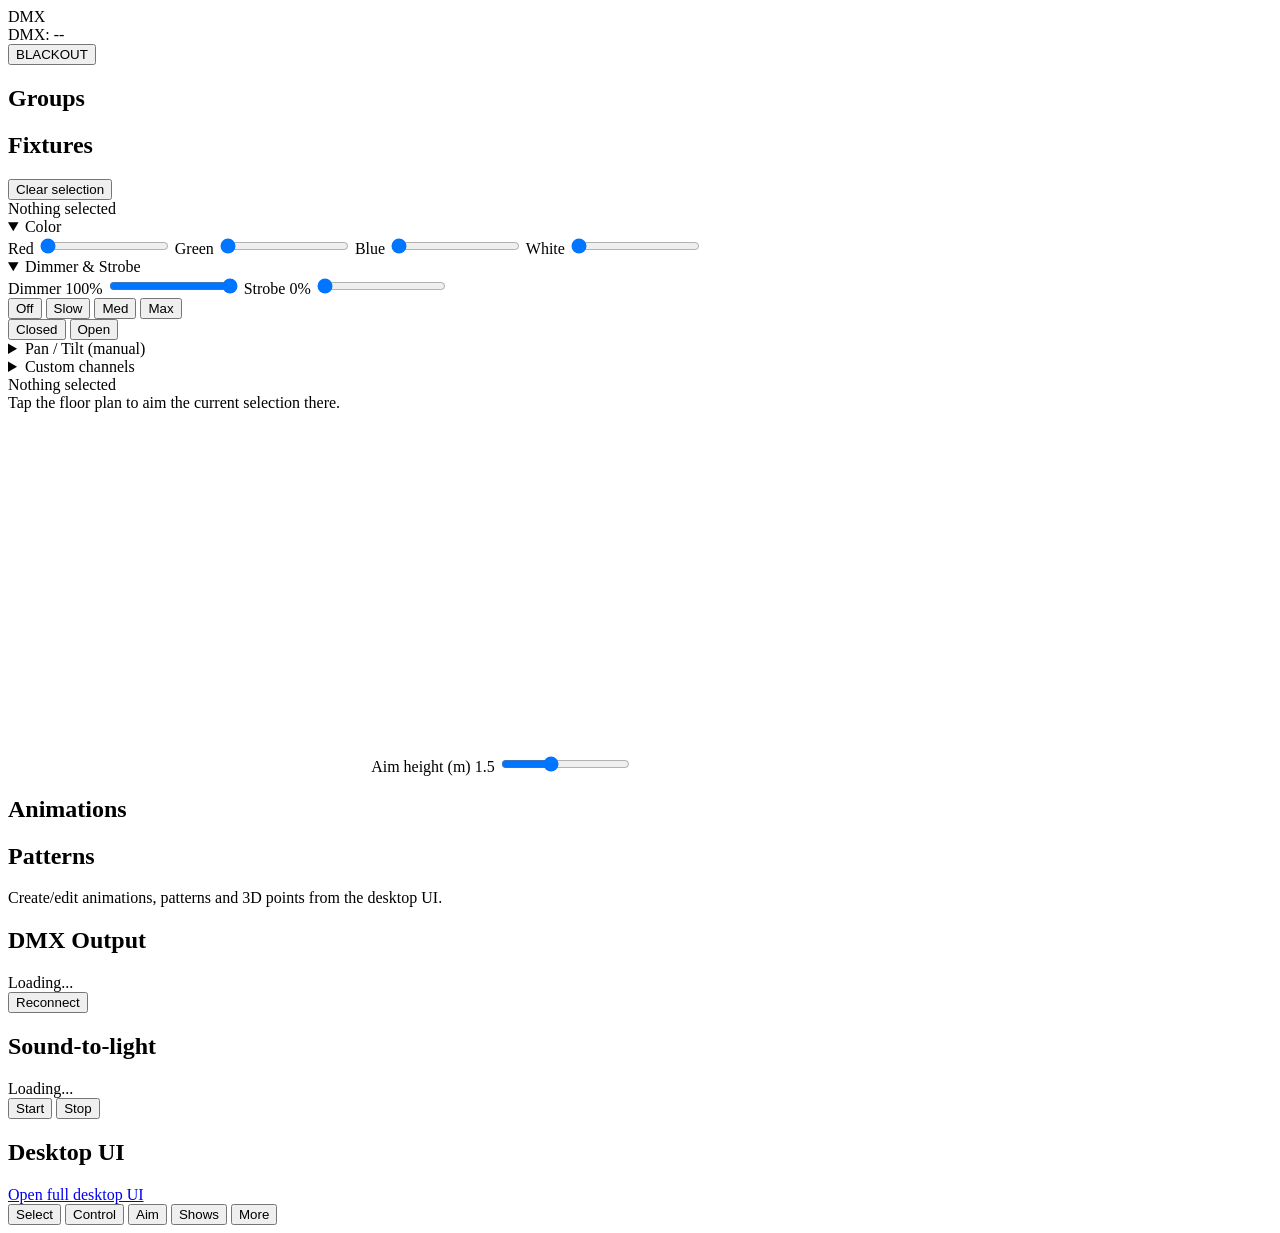
==== frontend/mobile/index.html @ 0a72f05b "Add a mobile-friendly UI as a separate, radically simpler layout The desktop UI's floating windows a" ====
<!doctype html>
<html lang="en">
<head>
  <meta charset="utf-8" />
  <meta name="viewport" content="width=device-width, initial-scale=1, maximum-scale=1, viewport-fit=cover" />
  <title>DMX Controller — Mobile</title>
  <link rel="stylesheet" href="/mobile/style.css" />
</head>
<body>
  <div id="app">
    <header id="topbar">
      <div class="brand">DMX</div>
      <div id="dmx-status" class="status-pill">DMX: --</div>
      <div class="spacer"></div>
      <button id="btn-blackout" class="danger-btn">BLACKOUT</button>
    </header>

    <main id="content">
      <!-- SELECT -->
      <section id="screen-select" class="screen">
        <h2>Groups</h2>
        <div id="group-buttons" class="tile-grid"></div>
        <h2>Fixtures</h2>
        <div id="fixture-buttons" class="tile-grid"></div>
        <button id="btn-clear-selection" class="wide-btn">Clear selection</button>
      </section>

      <!-- CONTROL -->
      <section id="screen-control" class="screen hidden">
        <div id="control-selection-bar" class="selection-bar">Nothing selected</div>

        <details class="card" open>
          <summary>Color</summary>
          <div class="card-body">
            <div class="swatch-grid" id="rgb-palette"></div>
            <label>Red <input type="range" min="0" max="255" value="0" id="rgb-red"></label>
            <label>Green <input type="range" min="0" max="255" value="0" id="rgb-green"></label>
            <label>Blue <input type="range" min="0" max="255" value="0" id="rgb-blue"></label>
            <label>White <input type="range" min="0" max="255" value="0" id="rgb-white"></label>
          </div>
        </details>

        <details class="card" open>
          <summary>Dimmer &amp; Strobe</summary>
          <div class="card-body">
            <label>Dimmer <span class="pct" id="dimmer-pct">100%</span>
              <input type="range" min="0" max="100" value="100" id="dimmer-slider">
            </label>
            <label>Strobe <span class="pct" id="strobe-pct">0%</span>
              <input type="range" min="0" max="100" value="0" id="strobe-slider">
            </label>
            <div class="btn-row">
              <button data-strobe="0">Off</button>
              <button data-strobe="30">Slow</button>
              <button data-strobe="60">Med</button>
              <button data-strobe="100">Max</button>
            </div>
            <div class="btn-row">
              <button id="shutter-closed">Closed</button>
              <button id="shutter-open">Open</button>
            </div>
          </div>
        </details>

        <details class="card">
          <summary>Pan / Tilt (manual)</summary>
          <div class="card-body">
            <div class="hint">Drag inside the pad. For room-accurate aiming, use the Aim tab instead.</div>
            <div class="xy-pad" id="xy-pad"><div class="xy-dot" id="xy-dot"></div></div>
          </div>
        </details>

        <details class="card" id="custom-card">
          <summary>Custom channels</summary>
          <div class="card-body" id="custom-sliders">
            <div class="hint">Select a fixture with custom channels to see sliders here.</div>
          </div>
        </details>
      </section>

      <!-- AIM -->
      <section id="screen-aim" class="screen hidden">
        <div id="aim-selection-bar" class="selection-bar">Nothing selected</div>
        <div class="hint">Tap the floor plan to aim the current selection there.</div>
        <canvas id="aim-canvas" width="360" height="360"></canvas>
        <label>Aim height (m) <span id="aim-height-val">1.5</span>
          <input type="range" id="aim-height" min="0" max="4" step="0.1" value="1.5">
        </label>
      </section>

      <!-- SHOWS -->
      <section id="screen-shows" class="screen hidden">
        <h2>Animations</h2>
        <div id="anim-list" class="list"></div>
        <h2>Patterns</h2>
        <div id="pattern-list" class="list"></div>
        <div class="hint">Create/edit animations, patterns and 3D points from the desktop UI.</div>
      </section>

      <!-- MORE -->
      <section id="screen-more" class="screen hidden">
        <h2>DMX Output</h2>
        <div id="more-dmx-status" class="hint">Loading...</div>
        <button id="btn-dmx-reconnect" class="wide-btn">Reconnect</button>

        <h2>Sound-to-light</h2>
        <div id="more-sound-status" class="hint">Loading...</div>
        <div class="btn-row">
          <button id="btn-sound-start">Start</button>
          <button id="btn-sound-stop">Stop</button>
        </div>

        <h2>Desktop UI</h2>
        <a class="wide-btn" href="/">Open full desktop UI</a>
      </section>
    </main>

    <nav id="tabbar">
      <button class="tab active" data-screen="select">Select</button>
      <button class="tab" data-screen="control">Control</button>
      <button class="tab" data-screen="aim">Aim</button>
      <button class="tab" data-screen="shows">Shows</button>
      <button class="tab" data-screen="more">More</button>
    </nav>
  </div>

  <script type="module" src="/mobile/app.js"></script>
</body>
</html>
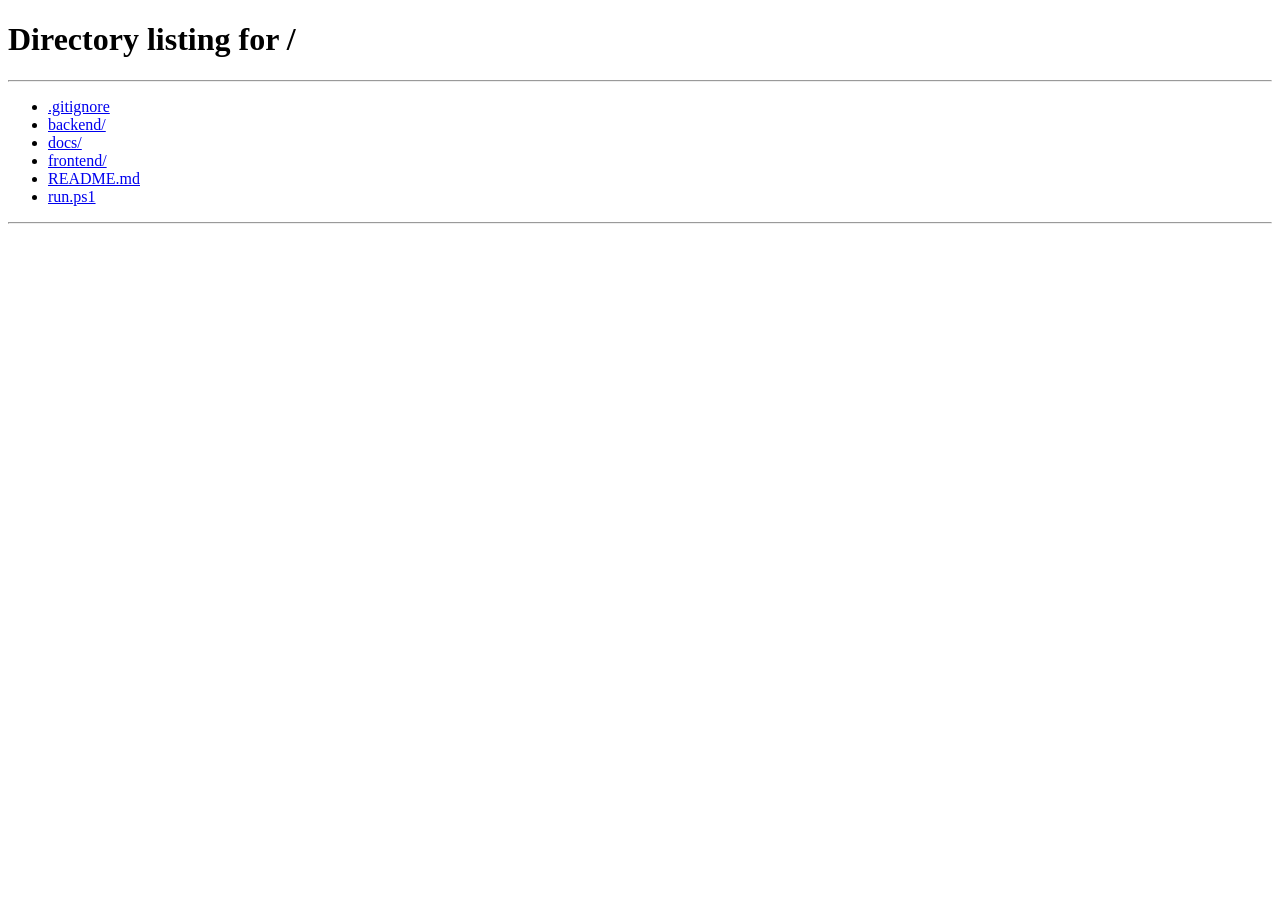
==== commit a1949b66: "Redesign mobile UI: auto-detect, side-drawer menus, 3D aim, animation/pattern editing - Auto-detect " ====
--- a/frontend/mobile/index.html
+++ b/frontend/mobile/index.html
@@ -4,7 +4,28 @@
   <meta charset="utf-8" />
   <meta name="viewport" content="width=device-width, initial-scale=1, maximum-scale=1, viewport-fit=cover" />
   <title>DMX Controller — Mobile</title>
+  <script>
+    // Mirror of the check in the desktop index.html: send anything that
+    // isn't phone-sized back to the desktop UI, so a tablet (or a phone
+    // rotated to landscape -- hence min(width,height), not width alone)
+    // never gets stuck here. One-time decision at load, no manual toggle.
+    (function () {
+      var PHONE_BREAKPOINT = 700;
+      var isPhoneSized = Math.min(window.innerWidth, window.innerHeight) < PHONE_BREAKPOINT;
+      if (!isPhoneSized) {
+        location.replace("/" + location.search);
+      }
+    })();
+  </script>
   <link rel="stylesheet" href="/mobile/style.css" />
+  <script type="importmap">
+    {
+      "imports": {
+        "three": "/vendor/three/build/three.module.js",
+        "three/addons/": "/vendor/three/examples/jsm/"
+      }
+    }
+  </script>
 </head>
 <body>
   <div id="app">
@@ -15,113 +36,155 @@
       <button id="btn-blackout" class="danger-btn">BLACKOUT</button>
     </header>
 
-    <main id="content">
-      <!-- SELECT -->
-      <section id="screen-select" class="screen">
-        <h2>Groups</h2>
-        <div id="group-buttons" class="tile-grid"></div>
-        <h2>Fixtures</h2>
-        <div id="fixture-buttons" class="tile-grid"></div>
-        <button id="btn-clear-selection" class="wide-btn">Clear selection</button>
-      </section>
+    <div id="body">
+      <!-- Left-edge drawer tabs: always visible, independent of which main
+           screen (Color/Control/Aim) is showing -- these are menus, not a
+           screen you navigate away from, so they slide open over the
+           content and back rather than replacing it. -->
+      <div id="drawer-tabs">
+        <button class="drawer-tab" data-drawer="lights">Lights</button>
+        <button class="drawer-tab" data-drawer="shows">Shows</button>
+        <button class="drawer-tab" data-drawer="sound">Sound</button>
+        <button class="drawer-tab" data-drawer="more">More</button>
+      </div>
 
-      <!-- CONTROL -->
-      <section id="screen-control" class="screen hidden">
-        <div id="control-selection-bar" class="selection-bar">Nothing selected</div>
+      <div id="drawer-backdrop" class="hidden"></div>
 
-        <details class="card" open>
-          <summary>Color</summary>
-          <div class="card-body">
-            <div class="swatch-grid" id="rgb-palette"></div>
-            <label>Red <input type="range" min="0" max="255" value="0" id="rgb-red"></label>
-            <label>Green <input type="range" min="0" max="255" value="0" id="rgb-green"></label>
-            <label>Blue <input type="range" min="0" max="255" value="0" id="rgb-blue"></label>
-            <label>White <input type="range" min="0" max="255" value="0" id="rgb-white"></label>
+      <aside id="drawer" class="hidden">
+        <div class="drawer-header">
+          <span id="drawer-title"></span>
+          <button id="drawer-close">Close</button>
+        </div>
+        <div class="drawer-body">
+          <!-- LIGHTS -->
+          <div id="drawer-lights" class="drawer-pane hidden">
+            <h3>Groups</h3>
+            <div id="group-buttons" class="tile-grid"></div>
+            <h3>Fixtures</h3>
+            <div id="fixture-buttons" class="tile-grid"></div>
+            <button id="btn-clear-selection" class="wide-btn">Clear selection</button>
           </div>
-        </details>
 
-        <details class="card" open>
-          <summary>Dimmer &amp; Strobe</summary>
-          <div class="card-body">
-            <label>Dimmer <span class="pct" id="dimmer-pct">100%</span>
-              <input type="range" min="0" max="100" value="100" id="dimmer-slider">
-            </label>
-            <label>Strobe <span class="pct" id="strobe-pct">0%</span>
-              <input type="range" min="0" max="100" value="0" id="strobe-slider">
+          <!-- SHOWS (path animations / patterns / points) -->
+          <div id="drawer-shows" class="drawer-pane hidden">
+            <div class="subtab-bar">
+              <button type="button" class="subtab-btn active" data-subtab="show-animations">Animations</button>
+              <button type="button" class="subtab-btn" data-subtab="show-patterns">Patterns</button>
+              <button type="button" class="subtab-btn" data-subtab="show-points">Points</button>
+            </div>
+
+            <div class="subtab-pane" data-subtab-pane="show-animations">
+              <div id="anim-list" class="list"></div>
+              <button id="anim-new" class="wide-btn">+ New animation</button>
+              <div id="anim-editor" class="editor hidden"></div>
+            </div>
+
+            <div class="subtab-pane hidden" data-subtab-pane="show-patterns">
+              <div id="pattern-list" class="list"></div>
+              <button id="pattern-new" class="wide-btn">+ New pattern</button>
+              <div id="pattern-editor" class="editor hidden"></div>
+            </div>
+
+            <div class="subtab-pane hidden" data-subtab-pane="show-points">
+              <div id="pt-list" class="list"></div>
+              <div class="editor">
+                <label>Name <input id="pt-name" type="text" placeholder="Stage left"></label>
+                <label>X <input id="pt-x" type="number" step="0.1" value="0"></label>
+                <label>Y <input id="pt-y" type="number" step="0.1" value="0"></label>
+                <label>Z <input id="pt-z" type="number" step="0.1" value="1.5"></label>
+                <button id="pt-add" class="wide-btn">+ Add point</button>
+              </div>
+            </div>
+          </div>
+
+          <!-- SOUND -->
+          <div id="drawer-sound" class="drawer-pane hidden">
+            <div id="sound-status" class="hint">Loading...</div>
+            <label>Input device
+              <select id="sound-device"></select>
             </label>
             <div class="btn-row">
-              <button data-strobe="0">Off</button>
-              <button data-strobe="30">Slow</button>
-              <button data-strobe="60">Med</button>
-              <button data-strobe="100">Max</button>
-            </div>
-            <div class="btn-row">
-              <button id="shutter-closed">Closed</button>
-              <button id="shutter-open">Open</button>
+              <button id="sound-start">Start</button>
+              <button id="sound-stop">Stop</button>
             </div>
           </div>
-        </details>
 
-        <details class="card">
-          <summary>Pan / Tilt (manual)</summary>
-          <div class="card-body">
-            <div class="hint">Drag inside the pad. For room-accurate aiming, use the Aim tab instead.</div>
-            <div class="xy-pad" id="xy-pad"><div class="xy-dot" id="xy-dot"></div></div>
+          <!-- MORE -->
+          <div id="drawer-more" class="drawer-pane hidden">
+            <h3>DMX Output</h3>
+            <div id="more-dmx-status" class="hint">Loading...</div>
+            <button id="btn-dmx-reconnect" class="wide-btn">Reconnect</button>
+            <h3>Desktop UI</h3>
+            <a class="wide-btn" href="/">Open full desktop UI</a>
           </div>
-        </details>
+        </div>
+      </aside>
 
-        <details class="card" id="custom-card">
-          <summary>Custom channels</summary>
-          <div class="card-body" id="custom-sliders">
-            <div class="hint">Select a fixture with custom channels to see sliders here.</div>
-          </div>
-        </details>
-      </section>
-
-      <!-- AIM -->
-      <section id="screen-aim" class="screen hidden">
-        <div id="aim-selection-bar" class="selection-bar">Nothing selected</div>
-        <div class="hint">Tap the floor plan to aim the current selection there.</div>
-        <canvas id="aim-canvas" width="360" height="360"></canvas>
-        <label>Aim height (m) <span id="aim-height-val">1.5</span>
-          <input type="range" id="aim-height" min="0" max="4" step="0.1" value="1.5">
-        </label>
-      </section>
-
-      <!-- SHOWS -->
-      <section id="screen-shows" class="screen hidden">
-        <h2>Animations</h2>
-        <div id="anim-list" class="list"></div>
-        <h2>Patterns</h2>
-        <div id="pattern-list" class="list"></div>
-        <div class="hint">Create/edit animations, patterns and 3D points from the desktop UI.</div>
-      </section>
-
-      <!-- MORE -->
-      <section id="screen-more" class="screen hidden">
-        <h2>DMX Output</h2>
-        <div id="more-dmx-status" class="hint">Loading...</div>
-        <button id="btn-dmx-reconnect" class="wide-btn">Reconnect</button>
-
-        <h2>Sound-to-light</h2>
-        <div id="more-sound-status" class="hint">Loading...</div>
-        <div class="btn-row">
-          <button id="btn-sound-start">Start</button>
-          <button id="btn-sound-stop">Stop</button>
+      <main id="content">
+        <div id="main-tabs">
+          <button class="main-tab active" data-screen="color">Color</button>
+          <button class="main-tab" data-screen="control">Control</button>
+          <button class="main-tab" data-screen="aim">Aim</button>
         </div>
 
-        <h2>Desktop UI</h2>
-        <a class="wide-btn" href="/">Open full desktop UI</a>
-      </section>
-    </main>
+        <div id="selection-bar" class="selection-bar">Nothing selected</div>
 
-    <nav id="tabbar">
-      <button class="tab active" data-screen="select">Select</button>
-      <button class="tab" data-screen="control">Control</button>
-      <button class="tab" data-screen="aim">Aim</button>
-      <button class="tab" data-screen="shows">Shows</button>
-      <button class="tab" data-screen="more">More</button>
-    </nav>
+        <!-- COLOR -->
+        <section id="screen-color" class="screen">
+          <div class="swatch-grid" id="rgb-palette"></div>
+          <label>Red <input type="range" min="0" max="255" value="0" id="rgb-red"></label>
+          <label>Green <input type="range" min="0" max="255" value="0" id="rgb-green"></label>
+          <label>Blue <input type="range" min="0" max="255" value="0" id="rgb-blue"></label>
+          <label>White <input type="range" min="0" max="255" value="0" id="rgb-white"></label>
+        </section>
+
+        <!-- CONTROL -->
+        <section id="screen-control" class="screen hidden">
+          <details class="card" open>
+            <summary>Dimmer &amp; Strobe</summary>
+            <div class="card-body">
+              <label>Dimmer <span class="pct" id="dimmer-pct">100%</span>
+                <input type="range" min="0" max="100" value="100" id="dimmer-slider">
+              </label>
+              <label>Strobe <span class="pct" id="strobe-pct">0%</span>
+                <input type="range" min="0" max="100" value="0" id="strobe-slider">
+              </label>
+              <div class="btn-row">
+                <button data-strobe="0">Off</button>
+                <button data-strobe="30">Slow</button>
+                <button data-strobe="60">Med</button>
+                <button data-strobe="100">Max</button>
+              </div>
+              <div class="btn-row">
+                <button id="shutter-closed">Closed</button>
+                <button id="shutter-open">Open</button>
+              </div>
+            </div>
+          </details>
+
+          <details class="card" open>
+            <summary>Pan / Tilt (manual)</summary>
+            <div class="card-body">
+              <div class="hint">Drag inside the pad. For room-accurate aiming, use the Aim screen instead.</div>
+              <div class="xy-pad" id="xy-pad"><div class="xy-dot" id="xy-dot"></div></div>
+            </div>
+          </details>
+
+          <details class="card" id="custom-card">
+            <summary>Custom channels</summary>
+            <div class="card-body" id="custom-sliders">
+              <div class="hint">Select a fixture with custom channels to see sliders here.</div>
+            </div>
+          </details>
+        </section>
+
+        <!-- AIM (3D) -->
+        <section id="screen-aim" class="screen hidden">
+          <div class="hint">Drag to orbit, pinch to zoom, tap a surface to aim the current selection there.</div>
+          <div id="aim3d-container"></div>
+        </section>
+      </main>
+    </div>
   </div>
 
   <script type="module" src="/mobile/app.js"></script>
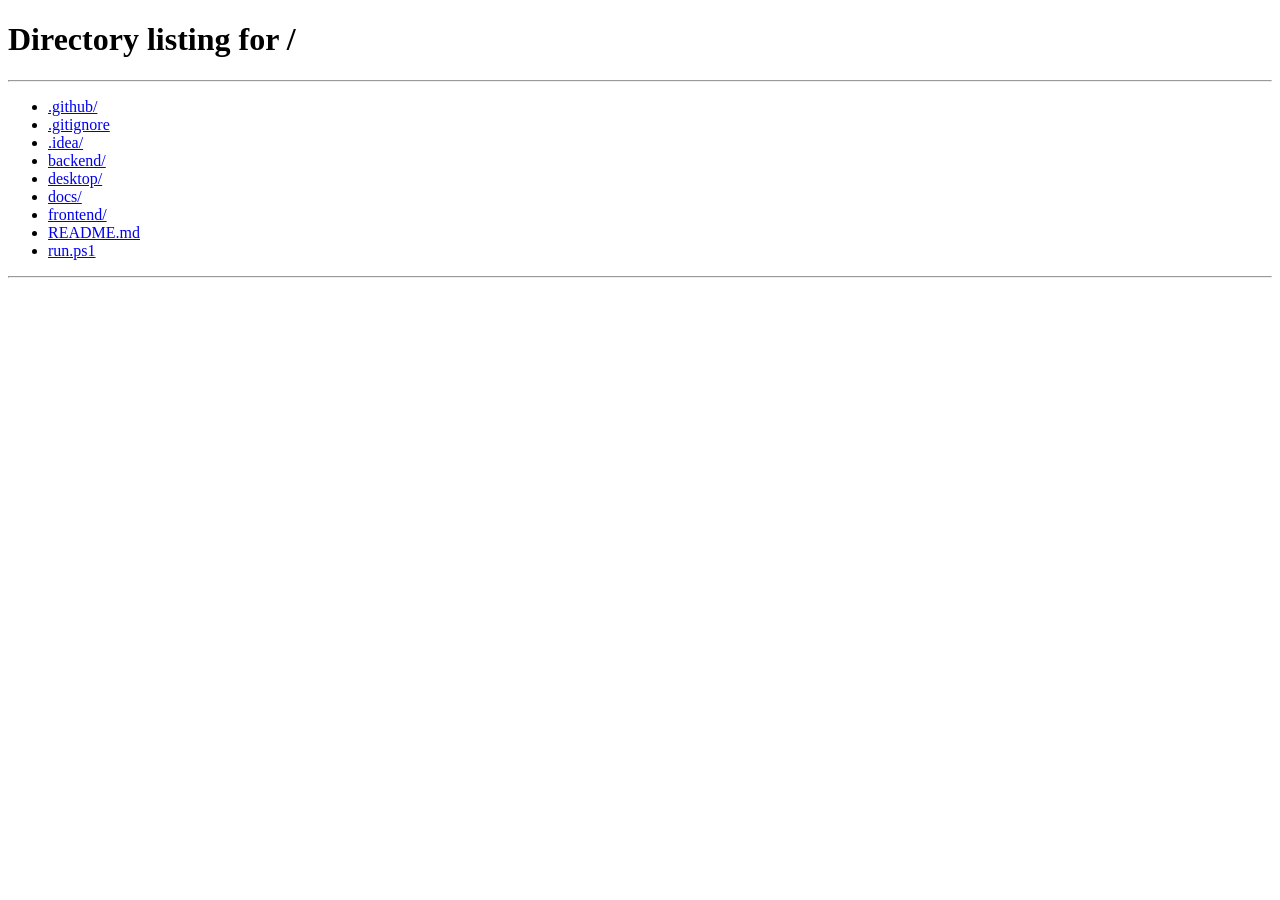
==== commit b8484840: "Label every position field as meters, including the new Room Shape point list Room space is always m" ====
--- a/frontend/mobile/index.html
+++ b/frontend/mobile/index.html
@@ -18,6 +18,7 @@
     })();
   </script>
   <link rel="stylesheet" href="/mobile/style.css" />
+  <link rel="stylesheet" href="/src/calibration.css" />
   <script type="importmap">
     {
       "imports": {
@@ -27,11 +28,15 @@
     }
   </script>
 </head>
-<body>
+<body class="mobile">
   <div id="app">
     <header id="topbar">
       <div class="brand">DMX</div>
       <div id="dmx-status" class="status-pill">DMX: --</div>
+      <div class="mode-switch" title="Edit: set up. Show: run effects and aim.">
+        <button type="button" data-mode="edit">Edit</button>
+        <button type="button" data-mode="show">Show</button>
+      </div>
       <div class="spacer"></div>
       <button id="btn-blackout" class="danger-btn">BLACKOUT</button>
     </header>
@@ -44,7 +49,7 @@
       <div id="drawer-tabs">
         <button class="drawer-tab" data-drawer="lights">Lights</button>
         <button class="drawer-tab" data-drawer="shows">Shows</button>
-        <button class="drawer-tab" data-drawer="sound">Sound</button>
+        <button class="drawer-tab show-only" data-drawer="sound">Sound</button>
         <button class="drawer-tab" data-drawer="more">More</button>
       </div>
 
@@ -70,25 +75,26 @@
             <div class="subtab-bar">
               <button type="button" class="subtab-btn active" data-subtab="show-animations">Animations</button>
               <button type="button" class="subtab-btn" data-subtab="show-patterns">Patterns</button>
-              <button type="button" class="subtab-btn" data-subtab="show-points">Points</button>
+              <button type="button" class="subtab-btn edit-only" data-subtab="show-points">Points</button>
             </div>
 
             <div class="subtab-pane" data-subtab-pane="show-animations">
               <div id="anim-list" class="list"></div>
-              <button id="anim-new" class="wide-btn">+ New animation</button>
+              <button id="anim-new" class="wide-btn edit-only">+ New animation</button>
               <div id="anim-editor" class="editor hidden"></div>
             </div>
 
             <div class="subtab-pane hidden" data-subtab-pane="show-patterns">
               <div id="pattern-list" class="list"></div>
-              <button id="pattern-new" class="wide-btn">+ New pattern</button>
+              <button id="pattern-new" class="wide-btn edit-only">+ New pattern</button>
               <div id="pattern-editor" class="editor hidden"></div>
             </div>
 
-            <div class="subtab-pane hidden" data-subtab-pane="show-points">
+            <div class="subtab-pane hidden edit-only" data-subtab-pane="show-points">
               <div id="pt-list" class="list"></div>
               <div class="editor">
                 <label>Name <input id="pt-name" type="text" placeholder="Stage left"></label>
+                <div class="hint">Position, meters</div>
                 <label>X <input id="pt-x" type="number" step="0.1" value="0"></label>
                 <label>Y <input id="pt-y" type="number" step="0.1" value="0"></label>
                 <label>Z <input id="pt-z" type="number" step="0.1" value="1.5"></label>
@@ -116,6 +122,16 @@
             <button id="btn-dmx-reconnect" class="wide-btn">Reconnect</button>
             <h3>Desktop UI</h3>
             <a class="wide-btn" href="/">Open full desktop UI</a>
+            <div class="edit-only">
+              <h3>Config</h3>
+              <p class="hint">Export/import the whole venue setup (room, fixtures, groups, animations,
+                patterns, sound) as one file. Import replaces everything currently set up. Rooms saved in
+                the backend are loaded from the desktop UI (Config).</p>
+              <button id="cfg-export" class="wide-btn">Export config...</button>
+              <input id="cfg-import-file" type="file" accept="application/json,.json">
+              <button id="cfg-import" class="wide-btn">Import config...</button>
+              <div id="cfg-import-status" class="hint"></div>
+            </div>
           </div>
         </div>
       </aside>
@@ -125,6 +141,7 @@
           <button class="main-tab active" data-screen="color">Color</button>
           <button class="main-tab" data-screen="control">Control</button>
           <button class="main-tab" data-screen="aim">Aim</button>
+          <button class="main-tab edit-only" data-screen="calibrate">Calibrate</button>
         </div>
 
         <div id="selection-bar" class="selection-bar">Nothing selected</div>
@@ -180,8 +197,13 @@
 
         <!-- AIM (3D) -->
         <section id="screen-aim" class="screen hidden">
-          <div class="hint">Drag to orbit, pinch to zoom, tap a surface to aim the current selection there.</div>
+          <div class="hint show-only">Drag to orbit, pinch to zoom, tap a surface to aim the current selection there.</div>
+          <div class="hint edit-only">Calibration: tap a surface and every head aims there (beams go on). Watch whether they meet; fix offsets on the Calibrate tab.</div>
           <div id="aim3d-container"></div>
+        </section>
+        <!-- CALIBRATE (edit mode) -->
+        <section id="screen-calibrate" class="screen hidden">
+          <div id="cal-mobile"></div>
         </section>
       </main>
     </div>
